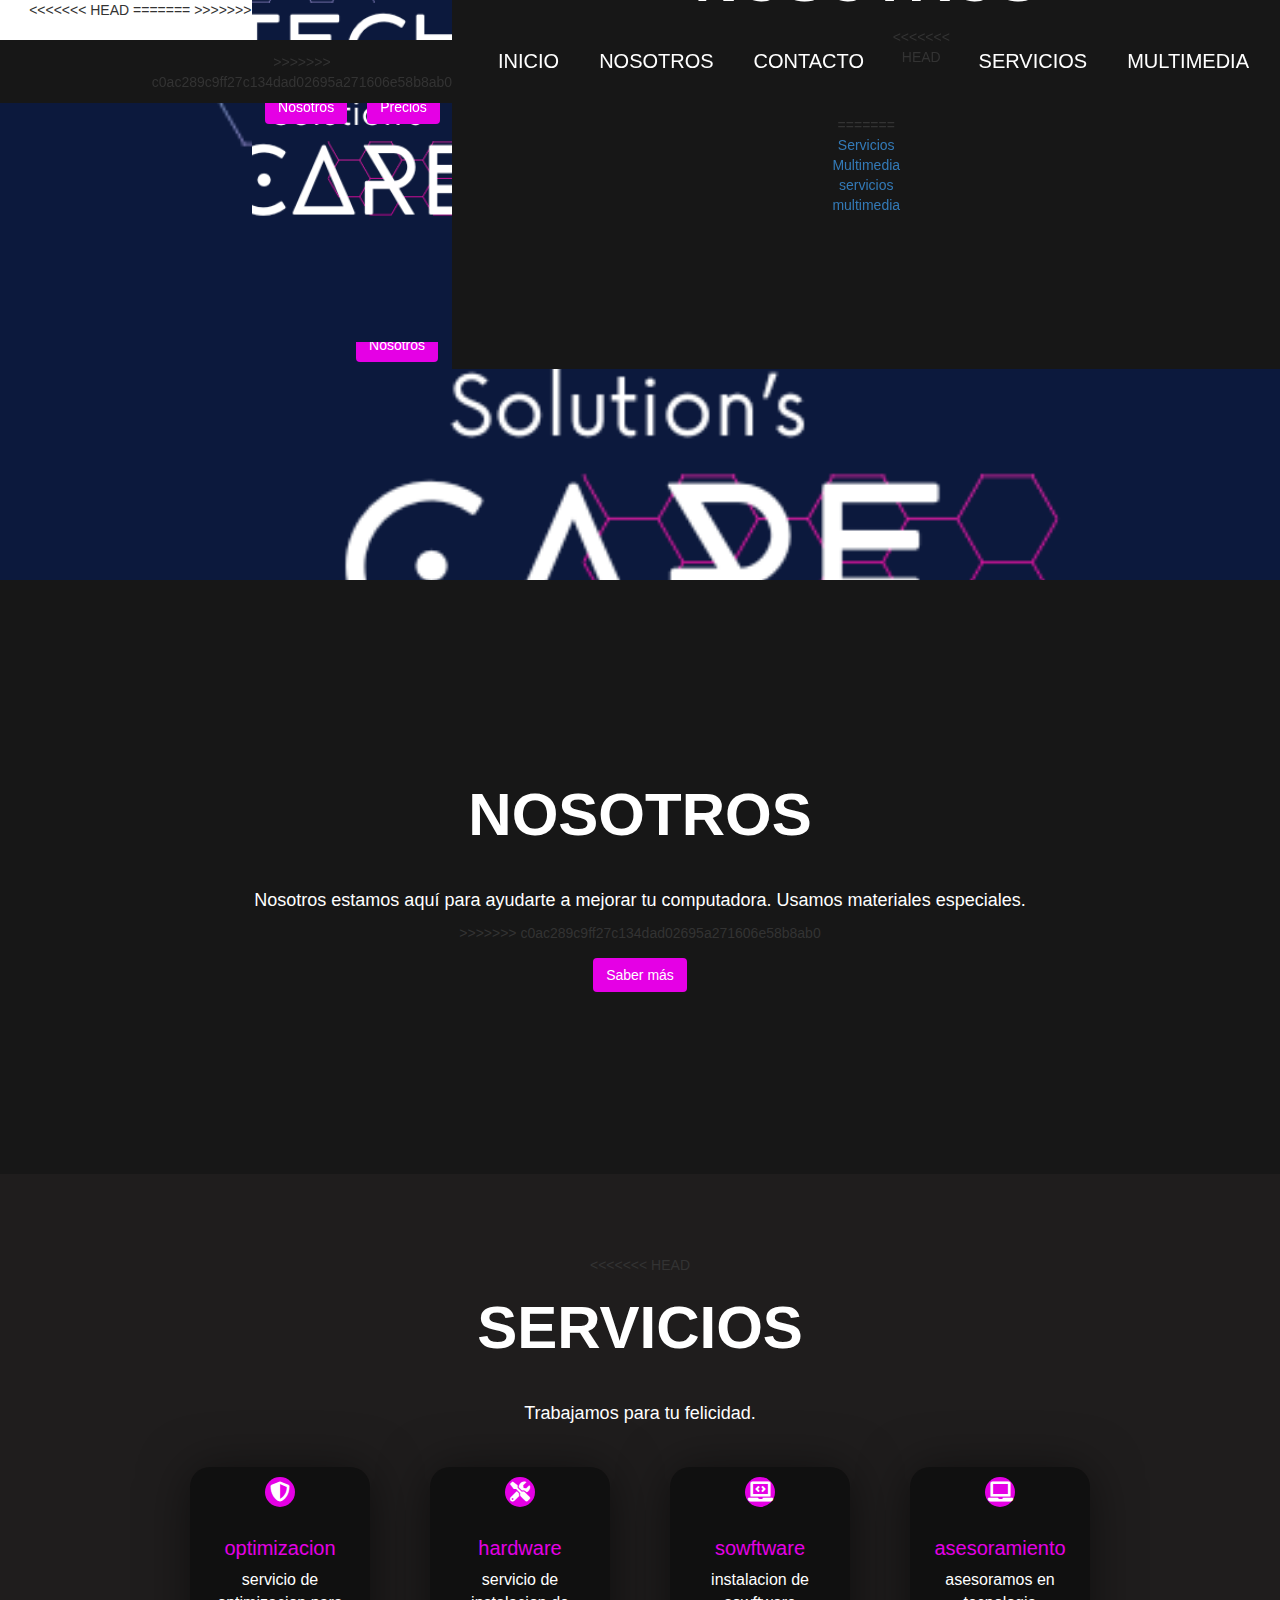
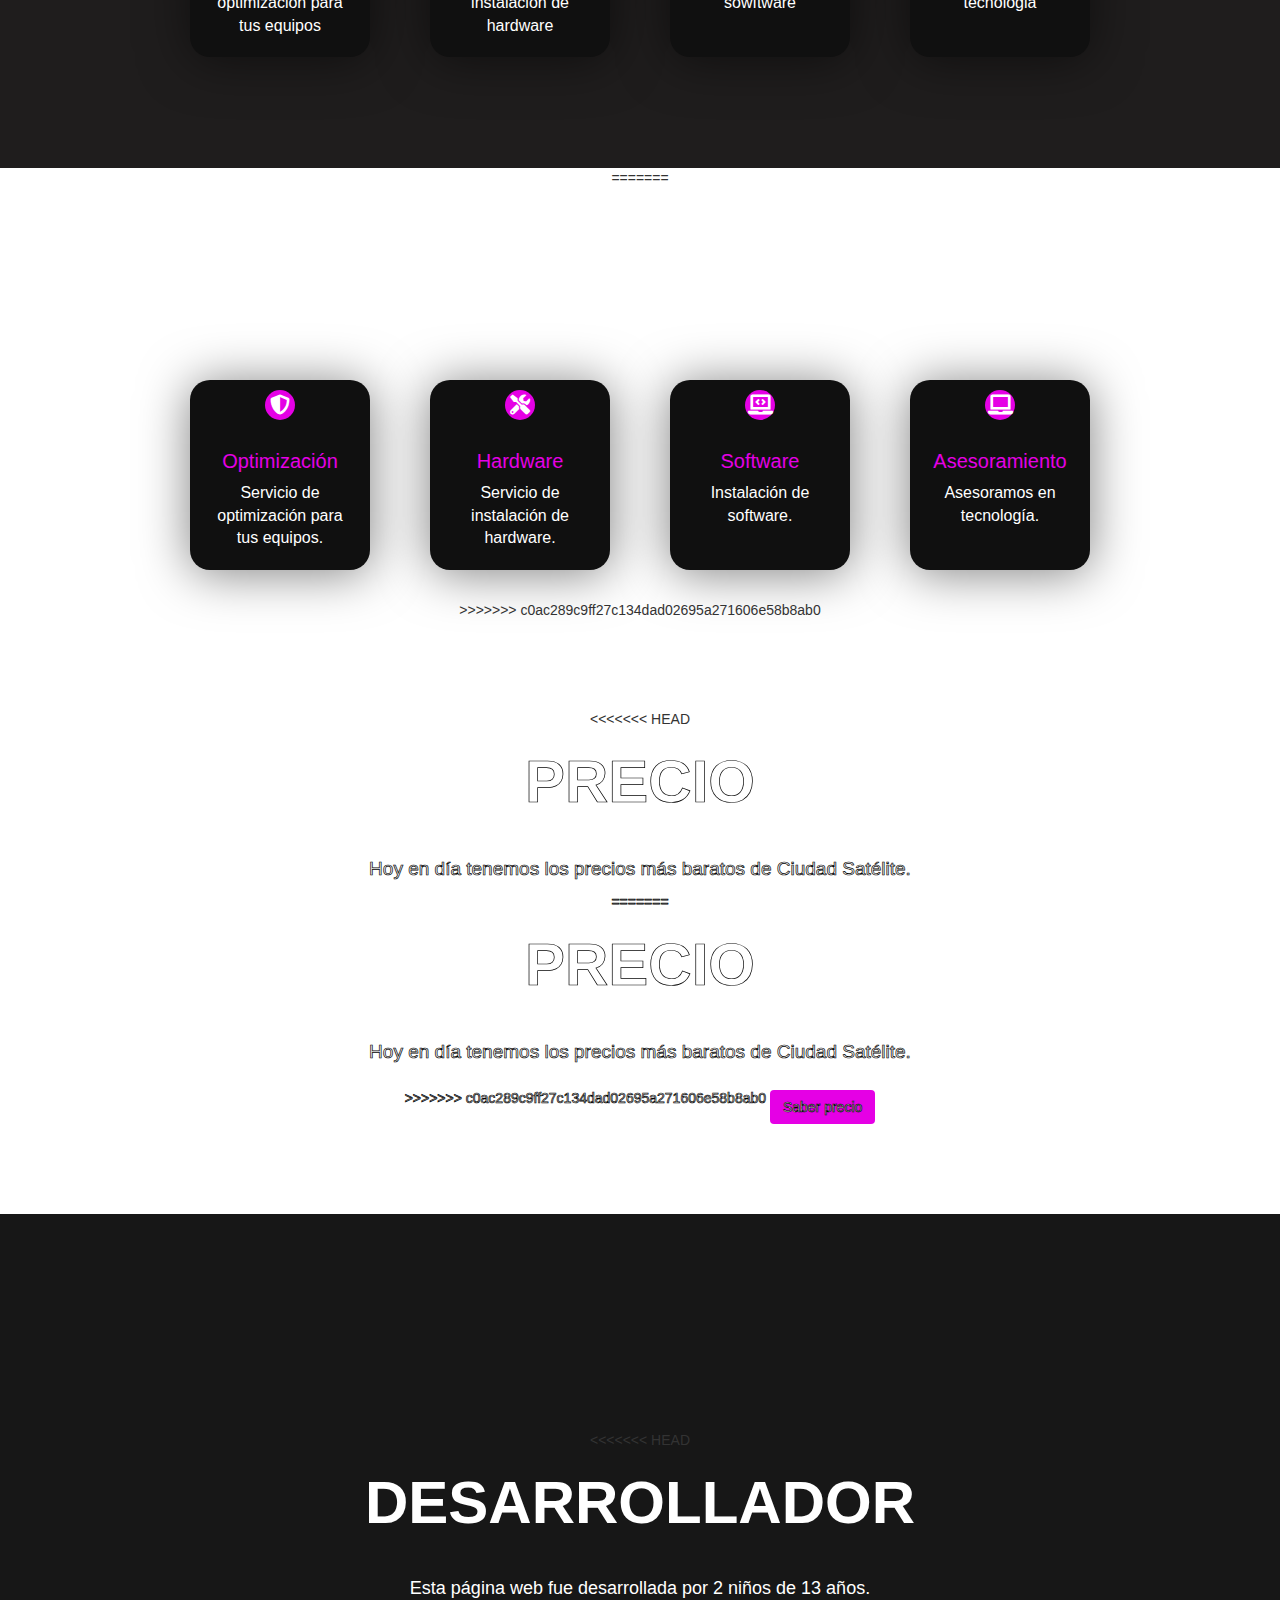
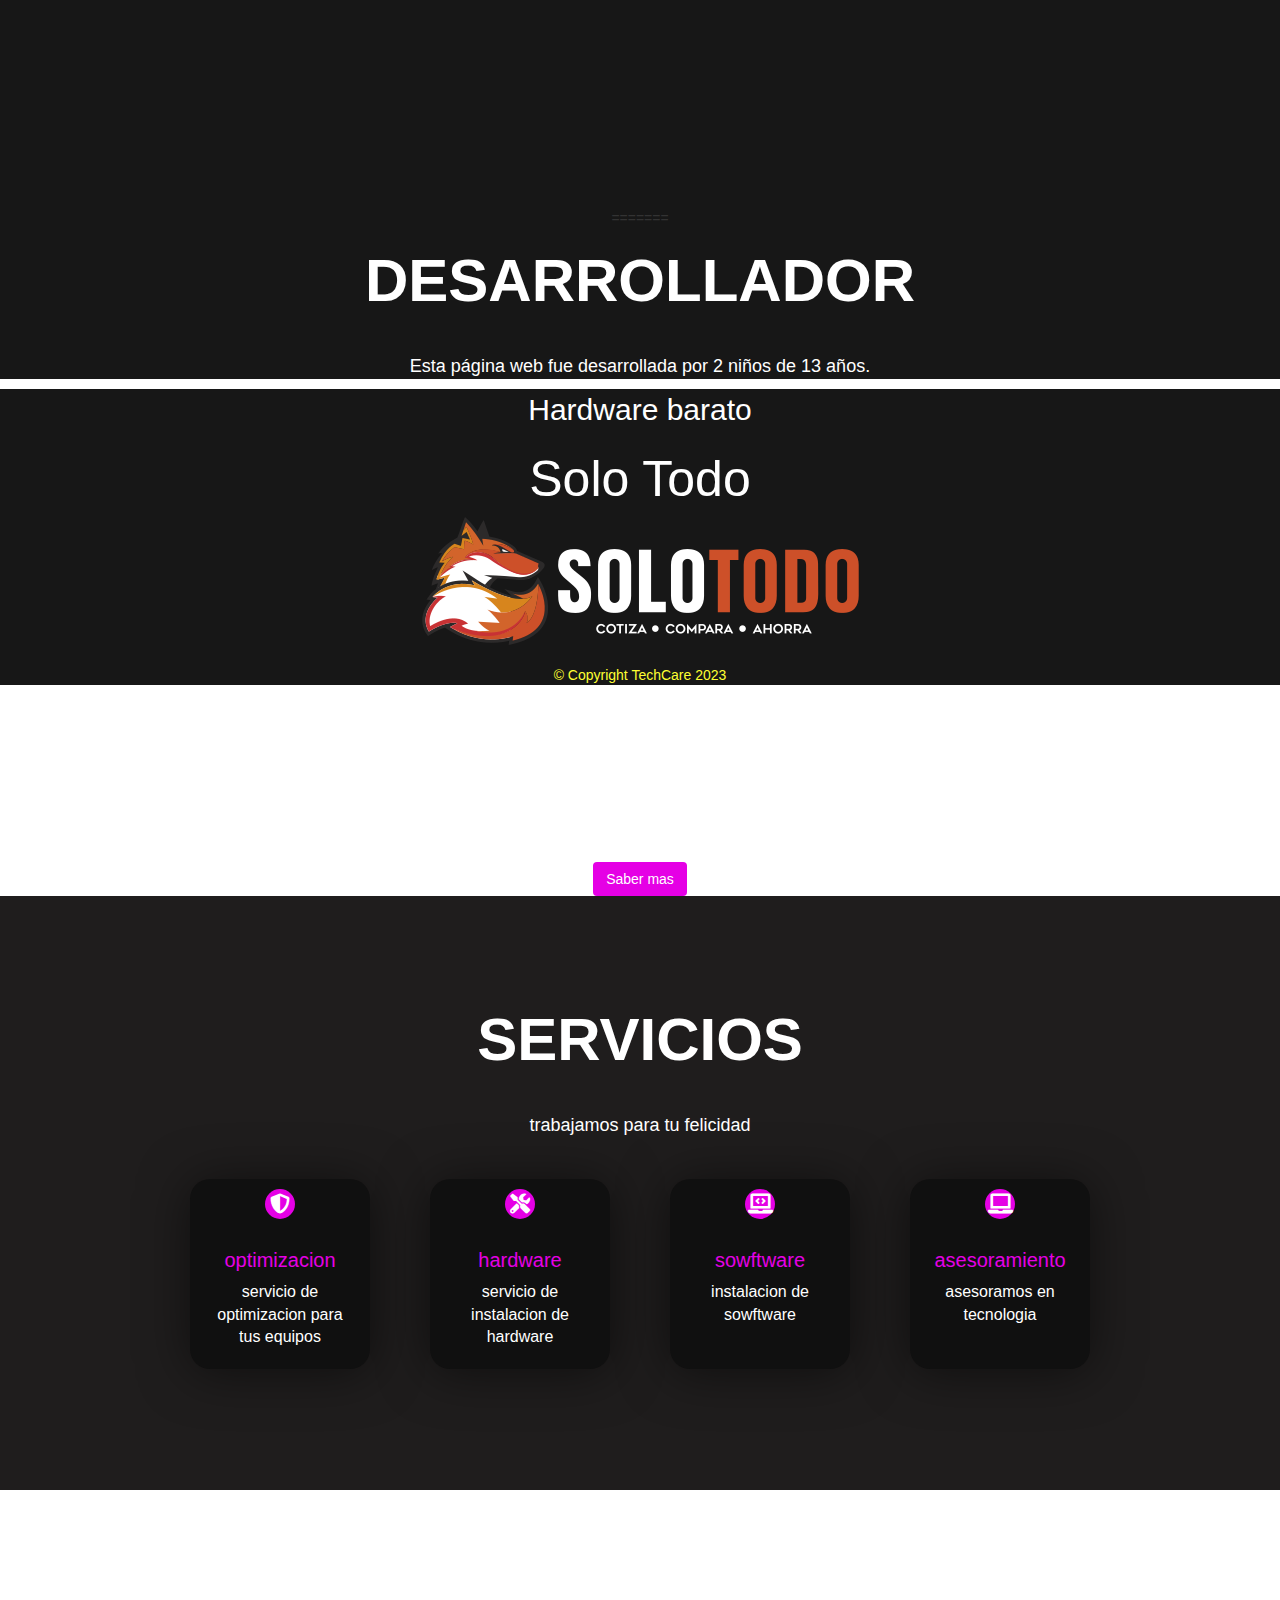
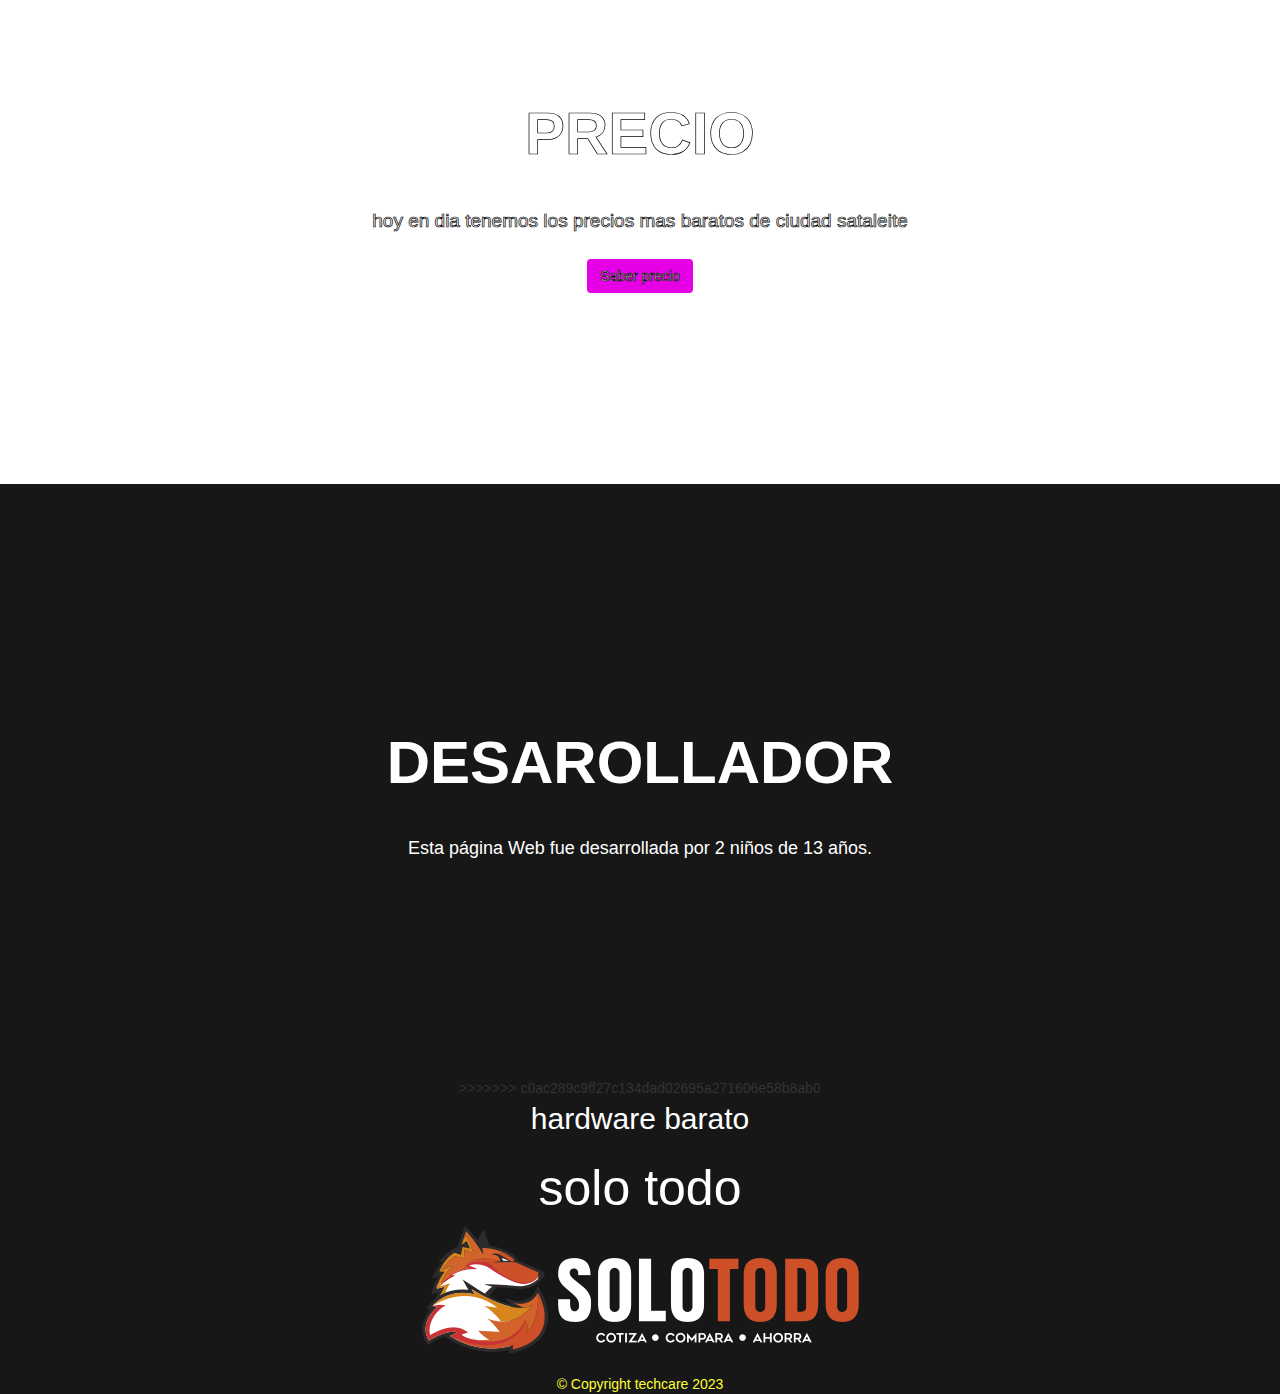
==== index.html @ 2c3dd215 "Merge branch 'main' of https://github.com/makkinah/techcare" ====
<!DOCTYPE html>
<<<<<<< HEAD
<html lang="es-cl">
=======

<html lang="es-cl">

<html lang="en">

>>>>>>> c0ac289c9ff27c134dad02695a271606e58b8ab0
<head>
    <meta charset="UTF-8">
    <meta http-equiv="X-UA-Compatible" content="IE=edge">
    <meta name="viewport" content="width=device-width, initial-scale=1.0">
    <link rel="stylesheet" href="https://cdnjs.cloudflare.com/ajax/libs/font-awesome/5.15.1/css/all.min.css">
    <link rel="stylesheet" href="style.css">
<<<<<<< HEAD
=======

>>>>>>> c0ac289c9ff27c134dad02695a271606e58b8ab0
    <link rel="stylesheet" href="precios.css">
    <link rel="stylesheet" href="index_nosotros.html">
    <link rel="stylesheet" href="contacto.css">
    <link rel="stylesheet" href="https://maxcdn.bootstrapcdn.com/bootstrap/3.3.7/css/bootstrap.min.css">
<<<<<<< HEAD
=======
    
>>>>>>> c0ac289c9ff27c134dad02695a271606e58b8ab0
    <title>Tech Care</title>
</head>
<body>
    <div class="head">
        <div class="logo">
            <img src="img/logo.png" alt="">
        </div>
<<<<<<< HEAD
=======

    <link rel="stylesheet" href="precios.html">
    <link rel="stylesheet" href="index_nosotros.htmls">
    <link rel="stylesheet" href="contacto.html">
    <link rel="stylesheet" href="https://maxcdn.bootstrapcdn.com/bootstrap/3.3.7/css/bootstrap.min.css">
    
    <title>Tech Care</title>
   
    
</head>
<body>


    <div class="head">

        <div class="logo">
            <img src="img/logo.png" alt="">
        </div>


>>>>>>> c0ac289c9ff27c134dad02695a271606e58b8ab0
        <nav class="navbar">
            <a href="index.html">Inicio</a>
            <a href="index_nosotros.html">Nosotros</a>
            <a href="contacto.html">Contacto</a>
<<<<<<< HEAD
            <a href="precios.html">Servicios</a>
            <a href="index_multimedia.html">Multimedia</a>
        </nav>
    </div>
    <div class="content1">
        <header class="content header">
            <!-- Contenido del encabezado -->
            <h2 class="title"></h2>
            <p></p>
            <div class="btn-home">
                <a href="index_nosotros.html" class="btn">Nosotros</a>
                <a href="precios.html" class="btn">Precios</a>
            </div>
        </header>
    
    </div>
   
    <section class="content about">
        <!-- Contenido de la sección Nosotros -->
        <h2 class="title">Nosotros</h2>
        <p>Nosotros estamos aquí para ayudarte a mejorar tu computadora. Usamos materiales especiales.</p>
=======

            <!-- Cambiado a "precios.html" -->
            <a href="precios.html">Servicios</a>
            <!-- Agregado enlace a "index_multimedia.html" -->
            <a href="index_multimedia.html">Multimedia</a>    
        </nav>

            <a href="precios.html">servicios</a>
            <a href="index_multimedia.html">multimedia</a>    
        </nav>
        


    </div>

    <header class="content header">
        <h2 class="title"></h2>
        <p>

        </p>
        <div class="btn-home">
            <a href="index_nosotros.html" class="btn">Nosotros</a>
            <!-- Cambiado "precios.html" -->
            <a href="precios.html" class="btn">Precios</a>

            
        </p>

        <div class="btn-home">
            <a href="index_nosotros.html" class="btn">Nosotros</a>
            <a href="precios.html" class="btn">precios</a>

        </div>
    </header>

    <section class="content about">

        <h2 class="title">Nosotros</h2>
        <p>Nosotros estamos aquí para ayudarte a mejorar tu computadora. Usamos materiales especiales.
        </p>
        <!-- Corregido el enlace, eliminando las comillas dobles innecesarias -->
>>>>>>> c0ac289c9ff27c134dad02695a271606e58b8ab0
        <a href="index_nosotros.html" class="btn">Saber más</a>
    </section>

    <section class="content sau">
<<<<<<< HEAD
        <!-- Contenido de la sección Servicios -->
        <h2 class="title">Servicios</h2>
        <p>Trabajamos para tu felicidad.</p>
        <div class="box-container">
            <div class="box-container">

                <div class="box">
    
                    <i class="fas fa-shield-alt"></i>
                    <h3>optimizacion</h3>
                    <p>servicio de optimizacion
                        para tus equipos 
                    </p>
                </div>
                <div class="box">
                    <i class="fa fa-tools"></i>
                    <h3>hardware</h3>
                    <p>servicio de instalacion de hardware</p>
                </div>
                <div class="box">
                    <i class="fas fa-laptop-code"></i>
                    <h3>sowftware</h3>
                    <p>instalacion de sowftware</p>
                </div>
                <div class="box">
                    <i class="fas fa-laptop"></i>
                    <h3>asesoramiento</h3>
                    <p>asesoramos en tecnologia </p>
                </div>
    
            </div>
    
    
        </section>
    

    
=======
        <h2 class="title">Servicios</h2>
        <p>Trabajamos para tu felicidad.</p>
        <div class="box-container">
            <div class="box">
                <i class="fas fa-shield-alt"></i>
                <h3>Optimización</h3>
                <p>Servicio de optimización para tus equipos.</p>
            </div>
            <div class="box">
                <i class="fa fa-tools"></i>
                <h3>Hardware</h3>
                <p>Servicio de instalación de hardware.</p>
            </div>
            <div class="box">
                <i class="fas fa-laptop-code"></i>
                <h3>Software</h3>
                <p>Instalación de software.</p>
            </div>
            <div class="box">
                <i class="fas fa-laptop"></i>
                <h3>Asesoramiento</h3>
                <p>Asesoramos en tecnología.</p>
            </div>
>>>>>>> c0ac289c9ff27c134dad02695a271606e58b8ab0
        </div>
    </section>

    <section class="content price">
<<<<<<< HEAD
        <!-- Contenido de la sección Precio -->
        <article class="contain_price">
            <h2 class="title">Precio</h2>
            <p style="font-size: 1.9rem;">Hoy en día tenemos los precios más baratos de Ciudad Satélite.</p>
=======
        <article class="contain_price">
            <h2 class="title">Precio</h2>
            <p style="font-size: 1.9rem;">Hoy en día tenemos los precios más baratos de Ciudad Satélite.
            </p>
            <!-- Cambiado "precios.html" -->
>>>>>>> c0ac289c9ff27c134dad02695a271606e58b8ab0
            <a href="precios.html" class="btn">Saber precio</a>
        </article>
    </section>

    <section class="content contact">
<<<<<<< HEAD
        <!-- Contenido de la sección Contacto -->
        <h2 class="title">Desarrollador</h2>
        <p>Esta página web fue desarrollada por 2 niños de 13 años.</p>
        <figure class="map"></figure>
    </section>

    <section class="partners">
=======
        <h2 class="title">Desarrollador</h2>
        <p>Esta página web fue desarrollada por 2 niños de 13 años.</p>
        <figure class="map">
        </figure>
    </section>

    <section class="partners">
        <article class="solo_todo">
        </article>
    </section>
    <div class="footer-container">
        <article class="solo_todo">
            <div class="background_st">
                <!-- Corregidas las etiquetas p y h1 -->
                <p class="solo_todo_text_1">Hardware barato</p>
                <h1 class="solo_todo_text_title">Solo Todo</h1>
                <a href="https://www.solotodo.cl">
                    <img class="solotodo_icon" src="img/solotodo_fondo_oscuro.png" alt="solotodo">    
                </a>
            </div>  
        </article>
        <footer class="footer hidden-print" data-preview-item="footer" data-section-uid="footer">
            <div class="left-content">
                © Copyright TechCare 2023
            </div>
        </footer>
    </div>
</body>
</html>


        <h2 class="title">Nosotros</h2>
        <p>nosotros estamos aqui para ayudarte a a mejorar tu computador ocupamos materiales especiales 
        </p>

        <a href="index_nosotros.html"" class="btn">Saber mas</a>

    </section>

    <section class="content sau">

        <h2 class="title">servicios</h2>
        <p> trabajamos para tu felicidad </p>
        
        <div class="box-container">

            <div class="box">

                <i class="fas fa-shield-alt"></i>
                <h3>optimizacion</h3>
                <p>servicio de optimizacion
                    para tus equipos 
                </p>
            </div>
            <div class="box">
                <i class="fa fa-tools"></i>
                <h3>hardware</h3>
                <p>servicio de instalacion de hardware</p>
            </div>
            <div class="box">
                <i class="fas fa-laptop-code"></i>
                <h3>sowftware</h3>
                <p>instalacion de sowftware</p>
            </div>
            <div class="box">
                <i class="fas fa-laptop"></i>
                <h3>asesoramiento</h3>
                <p>asesoramos en tecnologia </p>
            </div>

        </div>


    </section>

    <section class="content price">

        <article class="contain_price">
            <h2 class="title">Precio</h2>
            <p style="font-size: 1.9rem;" >hoy en dia tenemos los precios mas baratos de ciudad sataleite 
            </p>

            <a href="precios.html" class="btn">Saber precio</a>

        </article>

    </section>

    <section class="content contact">
        <h2 class="title">Desarollador</h2>
        <p>Esta página Web fue desarrollada por 2 niños de 13 años.</p>
        <figure class="map">
        </figure>
    </section>
    <section class="partners">
>>>>>>> c0ac289c9ff27c134dad02695a271606e58b8ab0

        <article class="solo_todo ">
            <div class="background_st">
                <p class="solo_todo_text_1"> hardware barato <p>
                   <h1 class="solo_todo_text_title"> solo todo </h1>
                </p></p>
                
            <a href="https://www.solotodo.cl">
            <img class="solotodo_icon" src="img/solotodo_fondo_oscuro.png" alt="solotodo">    
            </a>
            </div>
        </article>

    </section>

    <footer class="footer hidden-print" data-previw-item="footer" data-section-uid="footer">
        <div class="left-content">
          © Copyright techcare 2023
        </div>
        </footer>
</body>
</html>
---- style.css ----
*{
    margin: 0;
    padding: 0;
    border: 0;
    font-size: 100%;
    vertical-align: baseline;
}

body {
    text-align: center;
    font-family: sans-serif;
}

.head {
    display: flex;
    align-items: center;
    justify-content: space-between;
    height: 63px;
    background: #171717;
    position: fixed;
    width: 100%;
    z-index: 100;
}

.navbar {
    display: flex;
    margin-right: 10px;
}

.logo {
    margin-left: 30px;
}


.logo {
    width: 100px;
    height: 100px;
  }

.navbar a {
    display: block;
    padding: 20px 20px;
    color: #fff;
    text-decoration: none;
    text-transform: uppercase;
    font-size: 20px;
}

.navbar a:hover {
    background: #3f3f3f;
}

.header {
    display: flex;
    justify-content: center;
    align-items: center;

}

.header {
    height: 60vh !important;
    background: url(img/header.jpg) no-repeat center;
    background-size: cover;
}

.title {
    margin-bottom: 40px;
    font-size: 60px;
    font-weight: 600;
    text-transform: uppercase;
    color: #fff;
}

p {
    margin-bottom: 40px;
    font-size: 18px;
    color: #fff;
    padding: 0 100px;
}

.btn {
    display: inline-block;
    margin-top: 15px;
    padding: 10px 40px;
    border: 2px solid #E500E5;
    color: #fff;
    text-decoration: none;
    background: #E500E5;
}

.btn:hover {
    background: none;
    
}

.btn-home {
    display: flex;
}

.btn-home a {
    margin: 0 10px;
}


.content {
    height: 66vh;
    display: flex;
    flex-direction: column;
    justify-content: center;
    align-items: center;
    text-shadow: #1f1d1d;
}

.sau {
    padding: 30px;
    background: #1f1d1d
}

.box-container {
    display: flex;
    justify-content: center;
    flex-wrap: wrap;
    text-align: center;

}

.box-container .box {
    height: 19rem;
    width: 18rem;
    background: #101010;
    text-align: center;
    border-radius: 2rem;
    box-shadow: 0 .3rem 5rem rgba(0, 0 , 0, .5);
    margin: 3rem;   
}

.box-container .box i {
    height: 3rem;
    width: 3rem;
    line-height: 3rem;
    text-align: center;
    border-radius: 50%;
    color: #fff;
    background: #E500E5;
    font-size: 2rem;
    margin: 1rem 0;

}

.box-container .box h3 {
    font-size: 20px;
    color: #E500E5;

}

.box-container .box p {
    padding: 0 20px;
    font-size: 16px;
}

.about {
    background: #171717;
}

.price {
    background: url(img/costos.jpg) no-repeat center;
    background-attachment: fixed;
    background-size: cover;
    text-align: center;
}

.contain_price{
    -webkit-text-stroke: 0.07rem black;
    color: #ffffff; 
}

.contact {
    padding-top: 20px;
    background: #171717;
    padding-bottom: 0;
}

.footer{
    color:#FEFF32;
    padding-top: 20px;
    background: #171717;
    padding-bottom: 0;
}
.footer_copyright {
    color: #3527f7;
    font-size: 1.9rem; /* o cualquier otro tamaño deseado */
    text-align: center;
    opacity: .9;

}
.partners{
    background-color: #171717;
}
.solo_todo {
    background: #171717;
}
.st_text {
    background: #171717;
}
.solo_todo_text_title {
    color: #ffffff;
    font-size: 5rem;
    
}
.solo_todo_text_1 {
    font-size: 3rem;
    
}
@keyframes textColorChange {
    0% { color: #fff; }
    100% { color: #E500E5; }
  }
  
  .btn:hover {
   animation: backgroundColorChange 1s ease-in-out, textColorChange 1s ease-in-out;
  }


@media (max-width: 800px) {

    .title {
        margin-bottom: 0;
        font-size: 40px;
    }

    .sau {
        height: 100vh;
    }

    .navbar {
        display: none;
    }
   
    
}
@media (max-width: 575px) {
    #central {
        flex-direction: column;
    }
    .title {
        margin-bottom: 0;
        font-size: 40px;
    }

    .sau {
        height: 100vh;
    }

    .navbar {
        display: none;
    }
   
    
}
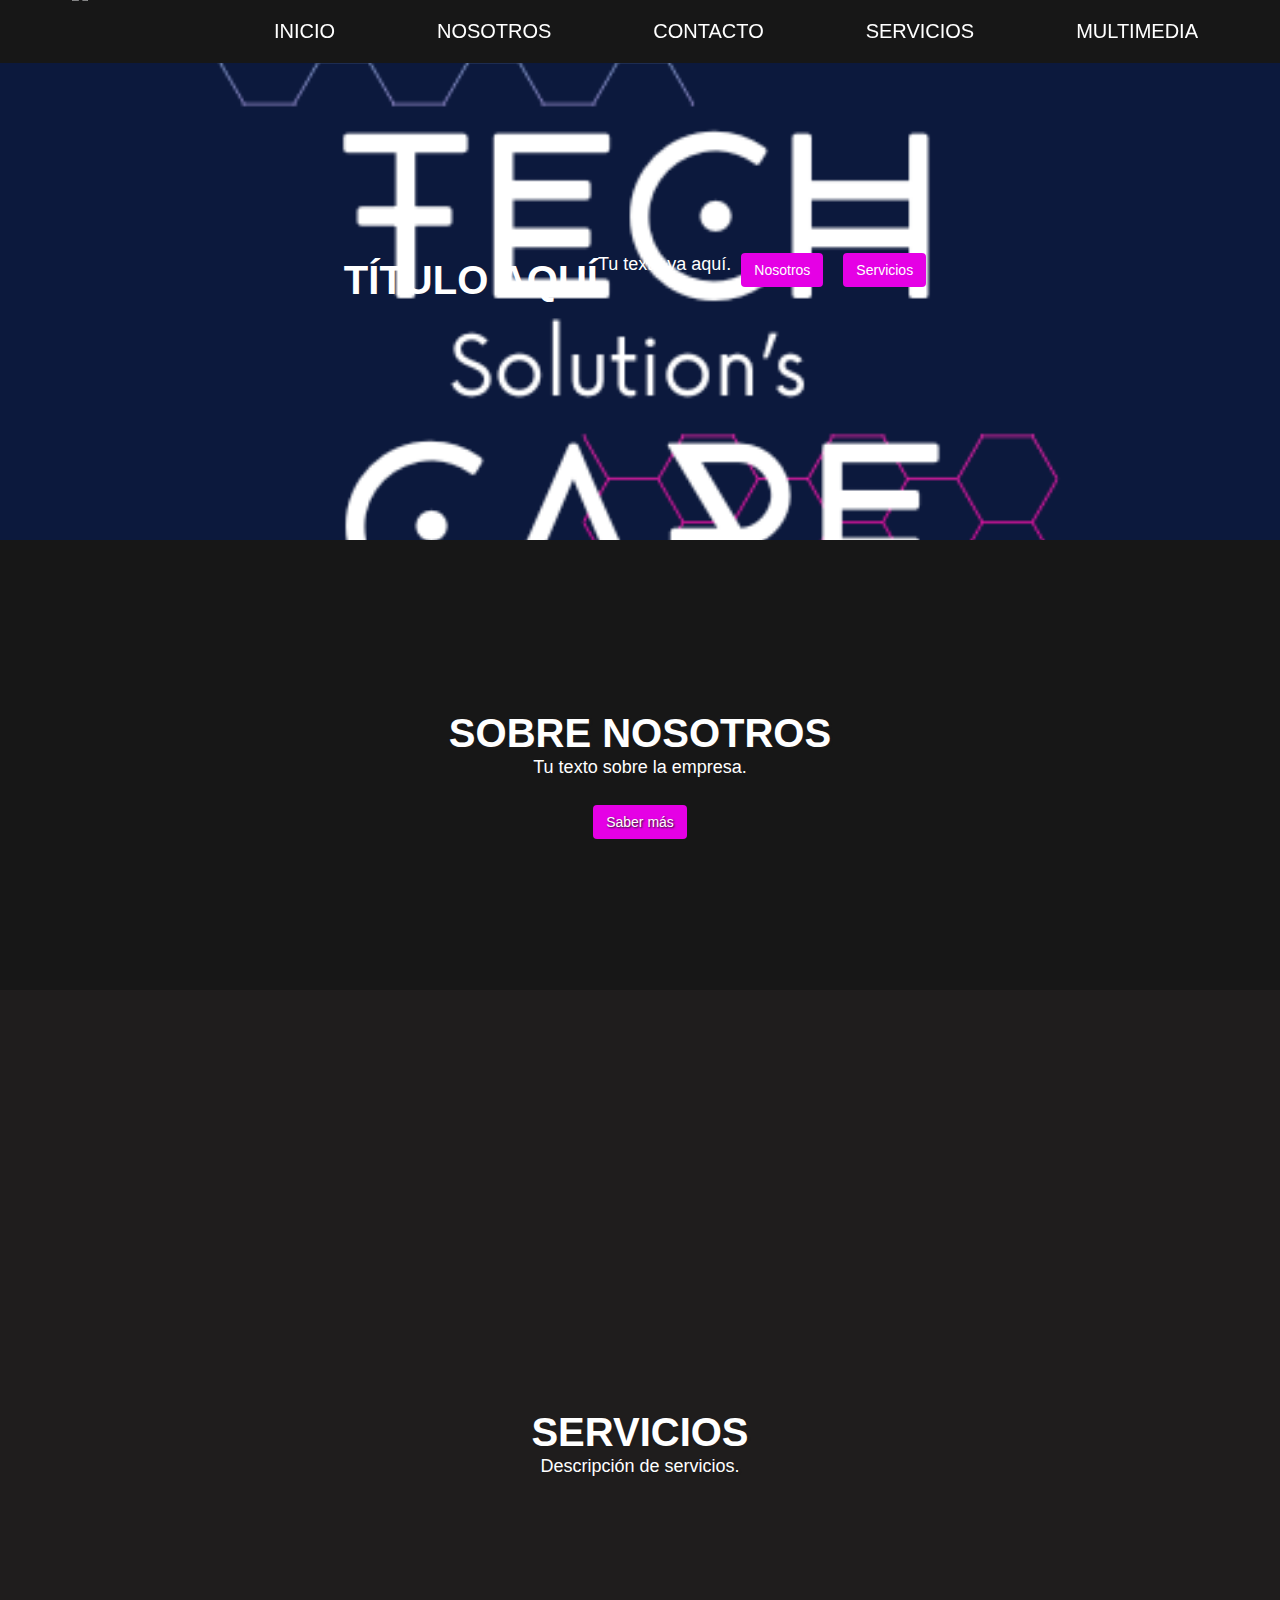
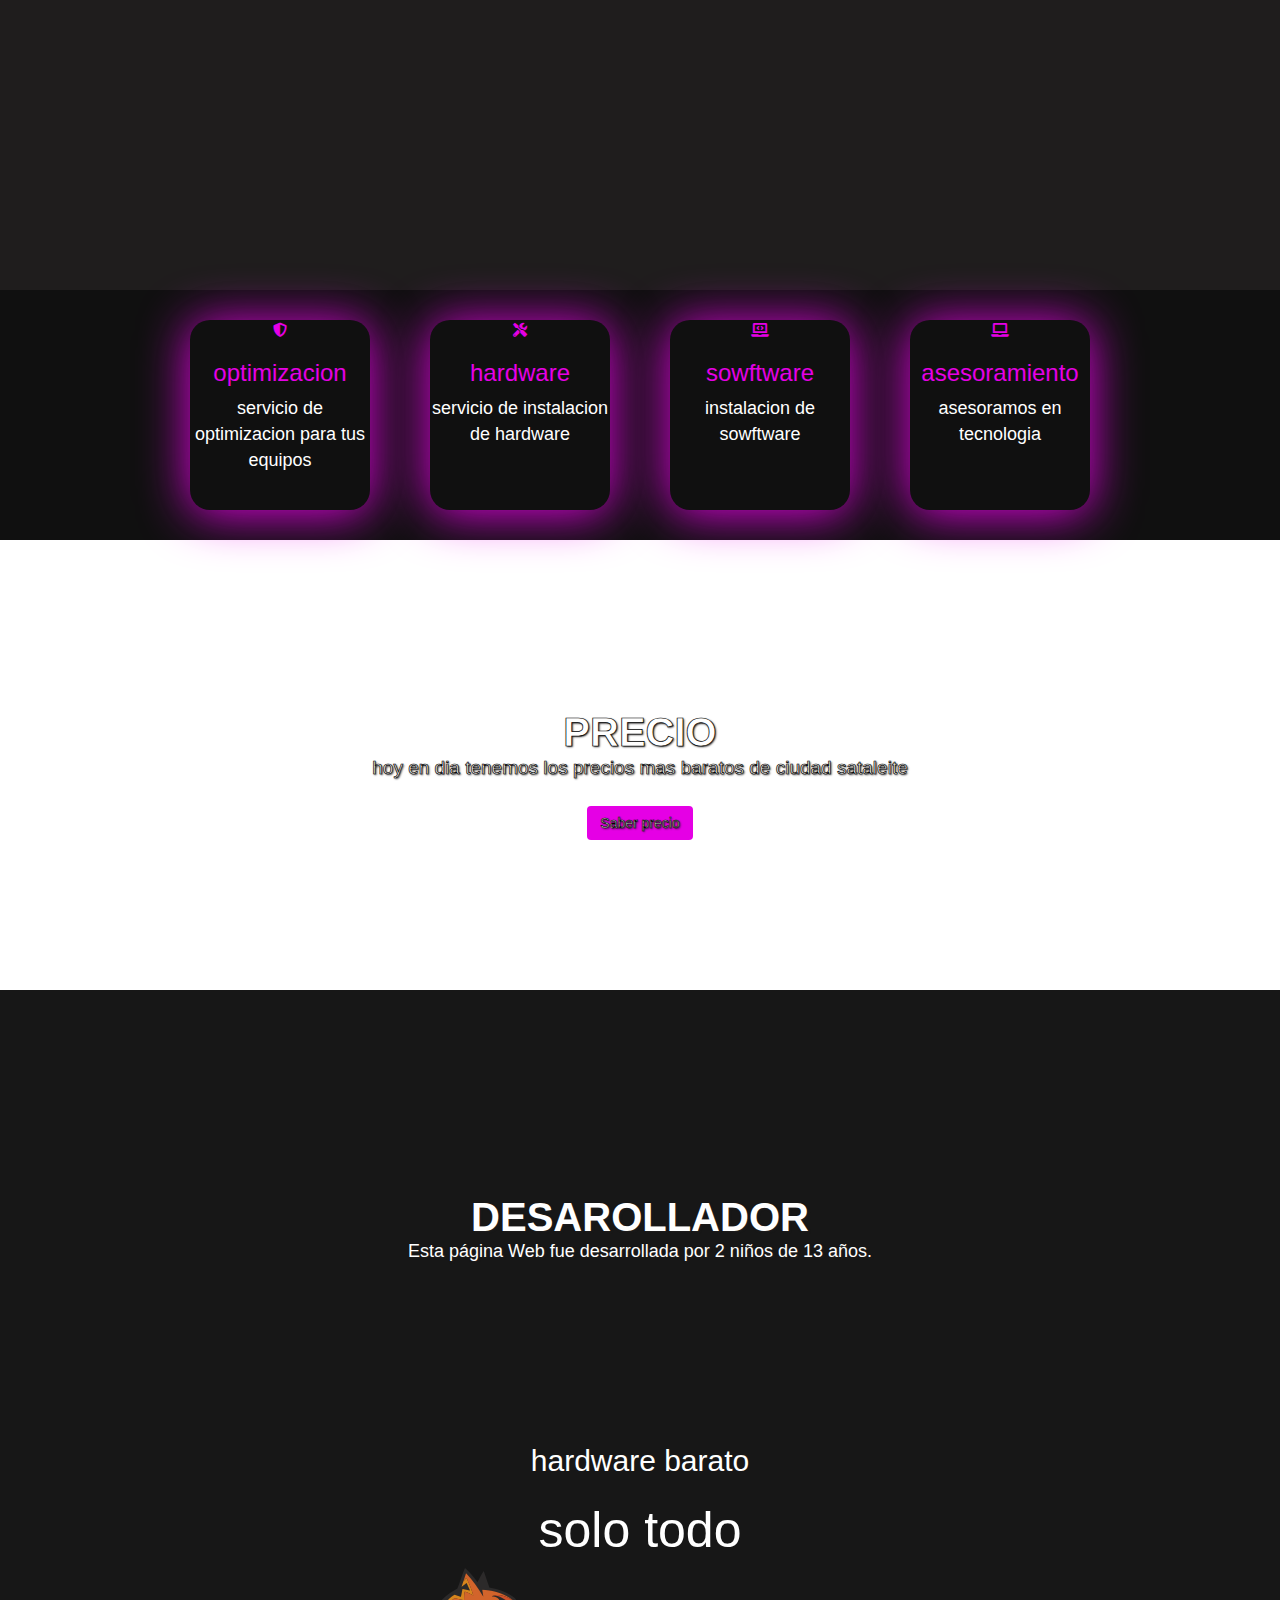
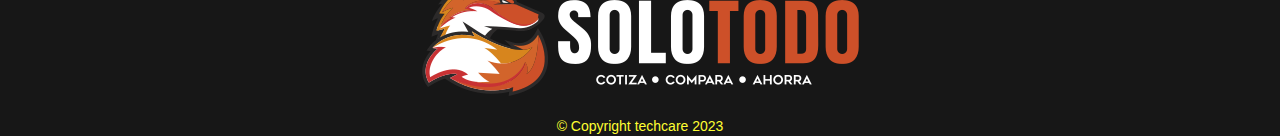
==== commit 43a77aec: "prestandalone" ====
--- a/index.html
+++ b/index.html
@@ -1,294 +1,94 @@
 <!DOCTYPE html>
-<<<<<<< HEAD
-<html lang="es-cl">
-=======
-
 <html lang="es-cl">
 
-<html lang="en">
-
->>>>>>> c0ac289c9ff27c134dad02695a271606e58b8ab0
 <head>
     <meta charset="UTF-8">
     <meta http-equiv="X-UA-Compatible" content="IE=edge">
     <meta name="viewport" content="width=device-width, initial-scale=1.0">
     <link rel="stylesheet" href="https://cdnjs.cloudflare.com/ajax/libs/font-awesome/5.15.1/css/all.min.css">
     <link rel="stylesheet" href="style.css">
-<<<<<<< HEAD
-=======
-
->>>>>>> c0ac289c9ff27c134dad02695a271606e58b8ab0
+    
     <link rel="stylesheet" href="precios.css">
     <link rel="stylesheet" href="index_nosotros.html">
     <link rel="stylesheet" href="contacto.css">
     <link rel="stylesheet" href="https://maxcdn.bootstrapcdn.com/bootstrap/3.3.7/css/bootstrap.min.css">
-<<<<<<< HEAD
-=======
-    
->>>>>>> c0ac289c9ff27c134dad02695a271606e58b8ab0
+    <script src="js/scripts.js"></script>
     <title>Tech Care</title>
 </head>
+
 <body>
     <div class="head">
         <div class="logo">
-            <img src="img/logo.png" alt="">
+            <img src="img/favicon.ico" alt=" ">
         </div>
-<<<<<<< HEAD
-=======
-
-    <link rel="stylesheet" href="precios.html">
-    <link rel="stylesheet" href="index_nosotros.htmls">
-    <link rel="stylesheet" href="contacto.html">
-    <link rel="stylesheet" href="https://maxcdn.bootstrapcdn.com/bootstrap/3.3.7/css/bootstrap.min.css">
-    
-    <title>Tech Care</title>
-   
-    
-</head>
-<body>
-
-
-    <div class="head">
-
-        <div class="logo">
-            <img src="img/logo.png" alt="">
-        </div>
-
-
->>>>>>> c0ac289c9ff27c134dad02695a271606e58b8ab0
         <nav class="navbar">
             <a href="index.html">Inicio</a>
             <a href="index_nosotros.html">Nosotros</a>
             <a href="contacto.html">Contacto</a>
-<<<<<<< HEAD
             <a href="precios.html">Servicios</a>
             <a href="index_multimedia.html">Multimedia</a>
         </nav>
-    </div>
-    <div class="content1">
-        <header class="content header">
-            <!-- Contenido del encabezado -->
-            <h2 class="title"></h2>
-            <p></p>
-            <div class="btn-home">
-                <a href="index_nosotros.html" class="btn">Nosotros</a>
-                <a href="precios.html" class="btn">Precios</a>
-            </div>
-        </header>
-    
-    </div>
+        <div class="menu-toggle">
+            <i class="fas fa-bars"></i> <!-- Icono de hamburguesa -->
+        </div>
+        </div>
    
-    <section class="content about">
-        <!-- Contenido de la sección Nosotros -->
-        <h2 class="title">Nosotros</h2>
-        <p>Nosotros estamos aquí para ayudarte a mejorar tu computadora. Usamos materiales especiales.</p>
-=======
 
-            <!-- Cambiado a "precios.html" -->
-            <a href="precios.html">Servicios</a>
-            <!-- Agregado enlace a "index_multimedia.html" -->
-            <a href="index_multimedia.html">Multimedia</a>    
-        </nav>
-
-            <a href="precios.html">servicios</a>
-            <a href="index_multimedia.html">multimedia</a>    
-        </nav>
-        
-
-
-    </div>
-
-    <header class="content header">
-        <h2 class="title"></h2>
-        <p>
-
-        </p>
+    <header class="header">
+        <h3 class="title">Título aquí</h3>
+        <p class="text">Tu texto va aquí.</p>
         <div class="btn-home">
-            <a href="index_nosotros.html" class="btn">Nosotros</a>
-            <!-- Cambiado "precios.html" -->
-            <a href="precios.html" class="btn">Precios</a>
-
             
-        </p>
-
-        <div class="btn-home">
-            <a href="index_nosotros.html" class="btn">Nosotros</a>
-            <a href="precios.html" class="btn">precios</a>
-
+            <a href="nosotros.html" class="btn">Nosotros</a>
+            <a href="servicios.html" class="btn">Servicios</a>
         </div>
     </header>
 
     <section class="content about">
-
-        <h2 class="title">Nosotros</h2>
-        <p>Nosotros estamos aquí para ayudarte a mejorar tu computadora. Usamos materiales especiales.
-        </p>
-        <!-- Corregido el enlace, eliminando las comillas dobles innecesarias -->
->>>>>>> c0ac289c9ff27c134dad02695a271606e58b8ab0
-        <a href="index_nosotros.html" class="btn">Saber más</a>
+        <h2 class="title">Sobre nosotros</h2>
+        <p>Tu texto sobre la empresa.</p>
+        <a href="nosotros.html" class="btn">Saber más</a>
     </section>
 
     <section class="content sau">
-<<<<<<< HEAD
-        <!-- Contenido de la sección Servicios -->
         <h2 class="title">Servicios</h2>
-        <p>Trabajamos para tu felicidad.</p>
+        <p>Descripción de servicios.</p>
         <div class="box-container">
-            <div class="box-container">
-
-                <div class="box">
-    
-                    <i class="fas fa-shield-alt"></i>
-                    <h3>optimizacion</h3>
-                    <p>servicio de optimizacion
-                        para tus equipos 
-                    </p>
-                </div>
-                <div class="box">
-                    <i class="fa fa-tools"></i>
-                    <h3>hardware</h3>
-                    <p>servicio de instalacion de hardware</p>
-                </div>
-                <div class="box">
-                    <i class="fas fa-laptop-code"></i>
-                    <h3>sowftware</h3>
-                    <p>instalacion de sowftware</p>
-                </div>
-                <div class="box">
-                    <i class="fas fa-laptop"></i>
-                    <h3>asesoramiento</h3>
-                    <p>asesoramos en tecnologia </p>
-                </div>
-    
-            </div>
-    
-    
-        </section>
-    
-
-    
-=======
-        <h2 class="title">Servicios</h2>
-        <p>Trabajamos para tu felicidad.</p>
-        <div class="box-container">
-            <div class="box">
-                <i class="fas fa-shield-alt"></i>
-                <h3>Optimización</h3>
-                <p>Servicio de optimización para tus equipos.</p>
-            </div>
-            <div class="box">
-                <i class="fa fa-tools"></i>
-                <h3>Hardware</h3>
-                <p>Servicio de instalación de hardware.</p>
-            </div>
-            <div class="box">
-                <i class="fas fa-laptop-code"></i>
-                <h3>Software</h3>
-                <p>Instalación de software.</p>
-            </div>
-            <div class="box">
-                <i class="fas fa-laptop"></i>
-                <h3>Asesoramiento</h3>
-                <p>Asesoramos en tecnología.</p>
-            </div>
->>>>>>> c0ac289c9ff27c134dad02695a271606e58b8ab0
+            <!-- Box items -->
         </div>
     </section>
 
-    <section class="content price">
-<<<<<<< HEAD
-        <!-- Contenido de la sección Precio -->
-        <article class="contain_price">
-            <h2 class="title">Precio</h2>
-            <p style="font-size: 1.9rem;">Hoy en día tenemos los precios más baratos de Ciudad Satélite.</p>
-=======
-        <article class="contain_price">
-            <h2 class="title">Precio</h2>
-            <p style="font-size: 1.9rem;">Hoy en día tenemos los precios más baratos de Ciudad Satélite.
-            </p>
-            <!-- Cambiado "precios.html" -->
->>>>>>> c0ac289c9ff27c134dad02695a271606e58b8ab0
-            <a href="precios.html" class="btn">Saber precio</a>
-        </article>
-    </section>
-
-    <section class="content contact">
-<<<<<<< HEAD
-        <!-- Contenido de la sección Contacto -->
-        <h2 class="title">Desarrollador</h2>
-        <p>Esta página web fue desarrollada por 2 niños de 13 años.</p>
-        <figure class="map"></figure>
-    </section>
-
-    <section class="partners">
-=======
-        <h2 class="title">Desarrollador</h2>
-        <p>Esta página web fue desarrollada por 2 niños de 13 años.</p>
-        <figure class="map">
-        </figure>
-    </section>
-
-    <section class="partners">
-        <article class="solo_todo">
-        </article>
-    </section>
-    <div class="footer-container">
-        <article class="solo_todo">
-            <div class="background_st">
-                <!-- Corregidas las etiquetas p y h1 -->
-                <p class="solo_todo_text_1">Hardware barato</p>
-                <h1 class="solo_todo_text_title">Solo Todo</h1>
-                <a href="https://www.solotodo.cl">
-                    <img class="solotodo_icon" src="img/solotodo_fondo_oscuro.png" alt="solotodo">    
-                </a>
-            </div>  
-        </article>
-        <footer class="footer hidden-print" data-preview-item="footer" data-section-uid="footer">
-            <div class="left-content">
-                © Copyright TechCare 2023
-            </div>
-        </footer>
-    </div>
-</body>
-</html>
-
-
-        <h2 class="title">Nosotros</h2>
-        <p>nosotros estamos aqui para ayudarte a a mejorar tu computador ocupamos materiales especiales 
-        </p>
-
-        <a href="index_nosotros.html"" class="btn">Saber mas</a>
-
-    </section>
-
-    <section class="content sau">
-
-        <h2 class="title">servicios</h2>
-        <p> trabajamos para tu felicidad </p>
-        
         <div class="box-container">
 
             <div class="box">
 
-                <i class="fas fa-shield-alt"></i>
+                <div class="title-box">
+                    <i class="fas fa-shield-alt"></i>
                 <h3>optimizacion</h3>
+                </div>
                 <p>servicio de optimizacion
                     para tus equipos 
                 </p>
             </div>
             <div class="box">
-                <i class="fa fa-tools"></i>
+                <div class="title-box">
+                    <i class="fa fa-tools"></i>
                 <h3>hardware</h3>
+                </div>
                 <p>servicio de instalacion de hardware</p>
             </div>
             <div class="box">
-                <i class="fas fa-laptop-code"></i>
-                <h3>sowftware</h3>
+                <div class="title-box">
+                    <i class="fas fa-laptop-code"></i>
+                    <h3>sowftware</h3>
+                </div>  
                 <p>instalacion de sowftware</p>
             </div>
             <div class="box">
-                <i class="fas fa-laptop"></i>
+                <div class="title-box">
+                    <i class="fas fa-laptop"></i>
                 <h3>asesoramiento</h3>
+                </div>
                 <p>asesoramos en tecnologia </p>
             </div>
 
@@ -317,7 +117,6 @@
         </figure>
     </section>
     <section class="partners">
->>>>>>> c0ac289c9ff27c134dad02695a271606e58b8ab0
 
         <article class="solo_todo ">
             <div class="background_st">
@@ -339,5 +138,4 @@
         </div>
         </footer>
 </body>
-</html>
-
+</html>--- a/style.css
+++ b/style.css
@@ -1,5 +1,4 @@
-
-*{
+* {
     margin: 0;
     padding: 0;
     border: 0;
@@ -23,24 +22,20 @@
     z-index: 100;
 }
 
-.navbar {
-    display: flex;
-    margin-right: 10px;
-}
-
 .logo {
     margin-left: 30px;
-}
-
-
-.logo {
     width: 100px;
     height: 100px;
-  }
+}
+
+.navbar {
+    display: flex;
+    margin-right: 10px;
+}
 
 .navbar a {
     display: block;
-    padding: 20px 20px;
+    padding: 20px;
     color: #fff;
     text-decoration: none;
     text-transform: uppercase;
@@ -55,13 +50,12 @@
     display: flex;
     justify-content: center;
     align-items: center;
-
-}
-
-.header {
     height: 60vh !important;
     background: url(img/header.jpg) no-repeat center;
     background-size: cover;
+}
+.text {
+    justify-content:baseline;
 }
 
 .title {
@@ -76,7 +70,8 @@
     margin-bottom: 40px;
     font-size: 18px;
     color: #fff;
-    padding: 0 100px;
+    padding: 1 100px;
+    
 }
 
 .btn {
@@ -91,38 +86,38 @@
 
 .btn:hover {
     background: none;
-    
 }
 
 .btn-home {
     display: flex;
+
 }
 
 .btn-home a {
     margin: 0 10px;
 }
 
-
 .content {
-    height: 66vh;
+    height: 50vh;
     display: flex;
     flex-direction: column;
     justify-content: center;
     align-items: center;
-    text-shadow: #1f1d1d;
+    text-shadow: 1px 1px 2px #1f1d1d;
+    background: #101010;
 }
 
 .sau {
     padding: 30px;
-    background: #1f1d1d
+    background: #1f1d1d;
 }
 
 .box-container {
     display: flex;
     justify-content: center;
     flex-wrap: wrap;
-    text-align: center;
-
+    text-align: left;
+    background: #101010;
 }
 
 .box-container .box {
@@ -131,32 +126,12 @@
     background: #101010;
     text-align: center;
     border-radius: 2rem;
-    box-shadow: 0 .3rem 5rem rgba(0, 0 , 0, .5);
-    margin: 3rem;   
-}
-
-.box-container .box i {
-    height: 3rem;
-    width: 3rem;
-    line-height: 3rem;
-    text-align: center;
-    border-radius: 50%;
-    color: #fff;
-    background: #E500E5;
-    font-size: 2rem;
-    margin: 1rem 0;
-
-}
-
-.box-container .box h3 {
-    font-size: 20px;
-    color: #E500E5;
-
-}
-
-.box-container .box p {
-    padding: 0 20px;
-    font-size: 16px;
+    box-shadow: 0 .3rem 5rem #E500E5;
+    margin: 3rem;
+}
+
+.title-box {
+    color: #E500E5; 
 }
 
 .about {
@@ -212,17 +187,35 @@
     font-size: 3rem;
     
 }
-@keyframes textColorChange {
-    0% { color: #fff; }
-    100% { color: #E500E5; }
-  }
-  
-  .btn:hover {
-   animation: backgroundColorChange 1s ease-in-out, textColorChange 1s ease-in-out;
-  }
-
-
-@media (max-width: 800px) {
+
+.menu-toggle {
+    display: none; /* Inicialmente oculto en pantallas grandes */
+    cursor: pointer;
+    padding: 15px;
+    color: #fff;
+}
+
+/* Mostrar el menú desplegable al hacer click en el icono */
+.menu-open {
+    display: block;
+}
+
+.navbar {
+    display: none;
+    position: absolute;
+    top: 60px;
+    left: 0;
+    width: 100%;
+    background: #171717;
+    flex-direction: column;
+    padding: 20px; /* Añade un relleno al menú */
+}
+
+.menu-open .navbar {
+    display: flex;
+    /* Resto de estilos */
+}
+@media (min-width: 768px) {
 
     .title {
         margin-bottom: 0;
@@ -234,29 +227,48 @@
     }
 
     .navbar {
-        display: none;
+        display: contents;
     }
    
     
 }
-@media (max-width: 575px) {
-    #central {
-        flex-direction: column;
-    }
-    .title {
-        margin-bottom: 0;
-        font-size: 40px;
-    }
-
-    .sau {
-        height: 100vh;
-    }
+.menu-toggle {
+    display: none; /* Inicialmente oculto en pantallas grandes */
+    cursor: pointer;
+    padding: 15px;
+    color: #fff;
+}
+
+/* Mostrar el menú desplegable al hacer click en el icono */
+.menu-open {
+    display: block;
+}
+@media (max-width: 768px) {
+
+    /* Resto de estilos existentes para pantallas pequeñas */
 
     .navbar {
-        display: none;
-    }
-   
-    
-}
-
-
+        display: none; /* Ocultar la barra de navegación en pantallas pequeñas */
+    }
+
+    .menu-toggle {
+        display: block;
+        cursor: pointer;
+        padding: 15px;
+        color: #fff;
+    }
+    
+    .navbar {
+        display: none; /* Inicialmente oculto en pantallas pequeñas */
+    }
+    
+    .menu-open .navbar {
+        display: block;
+        position: absolute;
+        top: 60px;
+        left: 0;
+        width: 100%;
+        background: #171717;
+        flex-direction: column; /* Mostrar elementos del menú en columna */
+    }
+}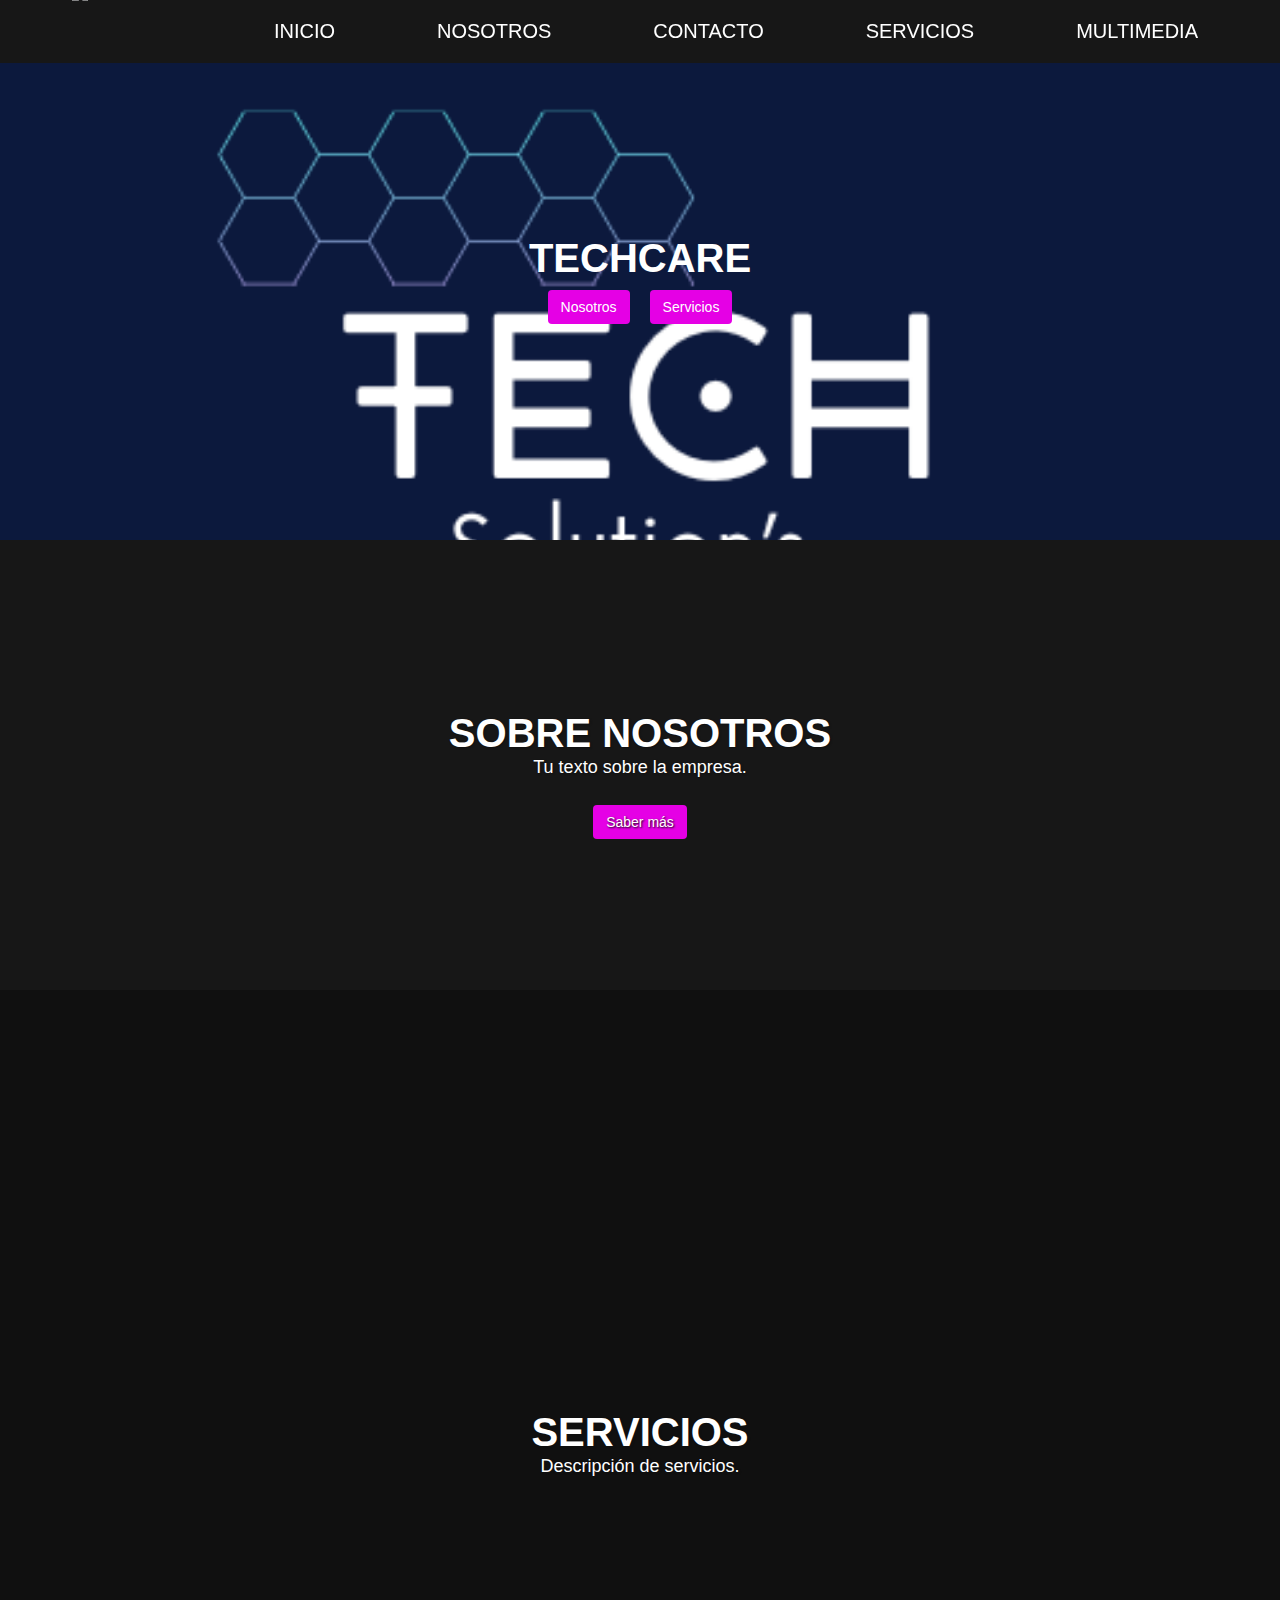
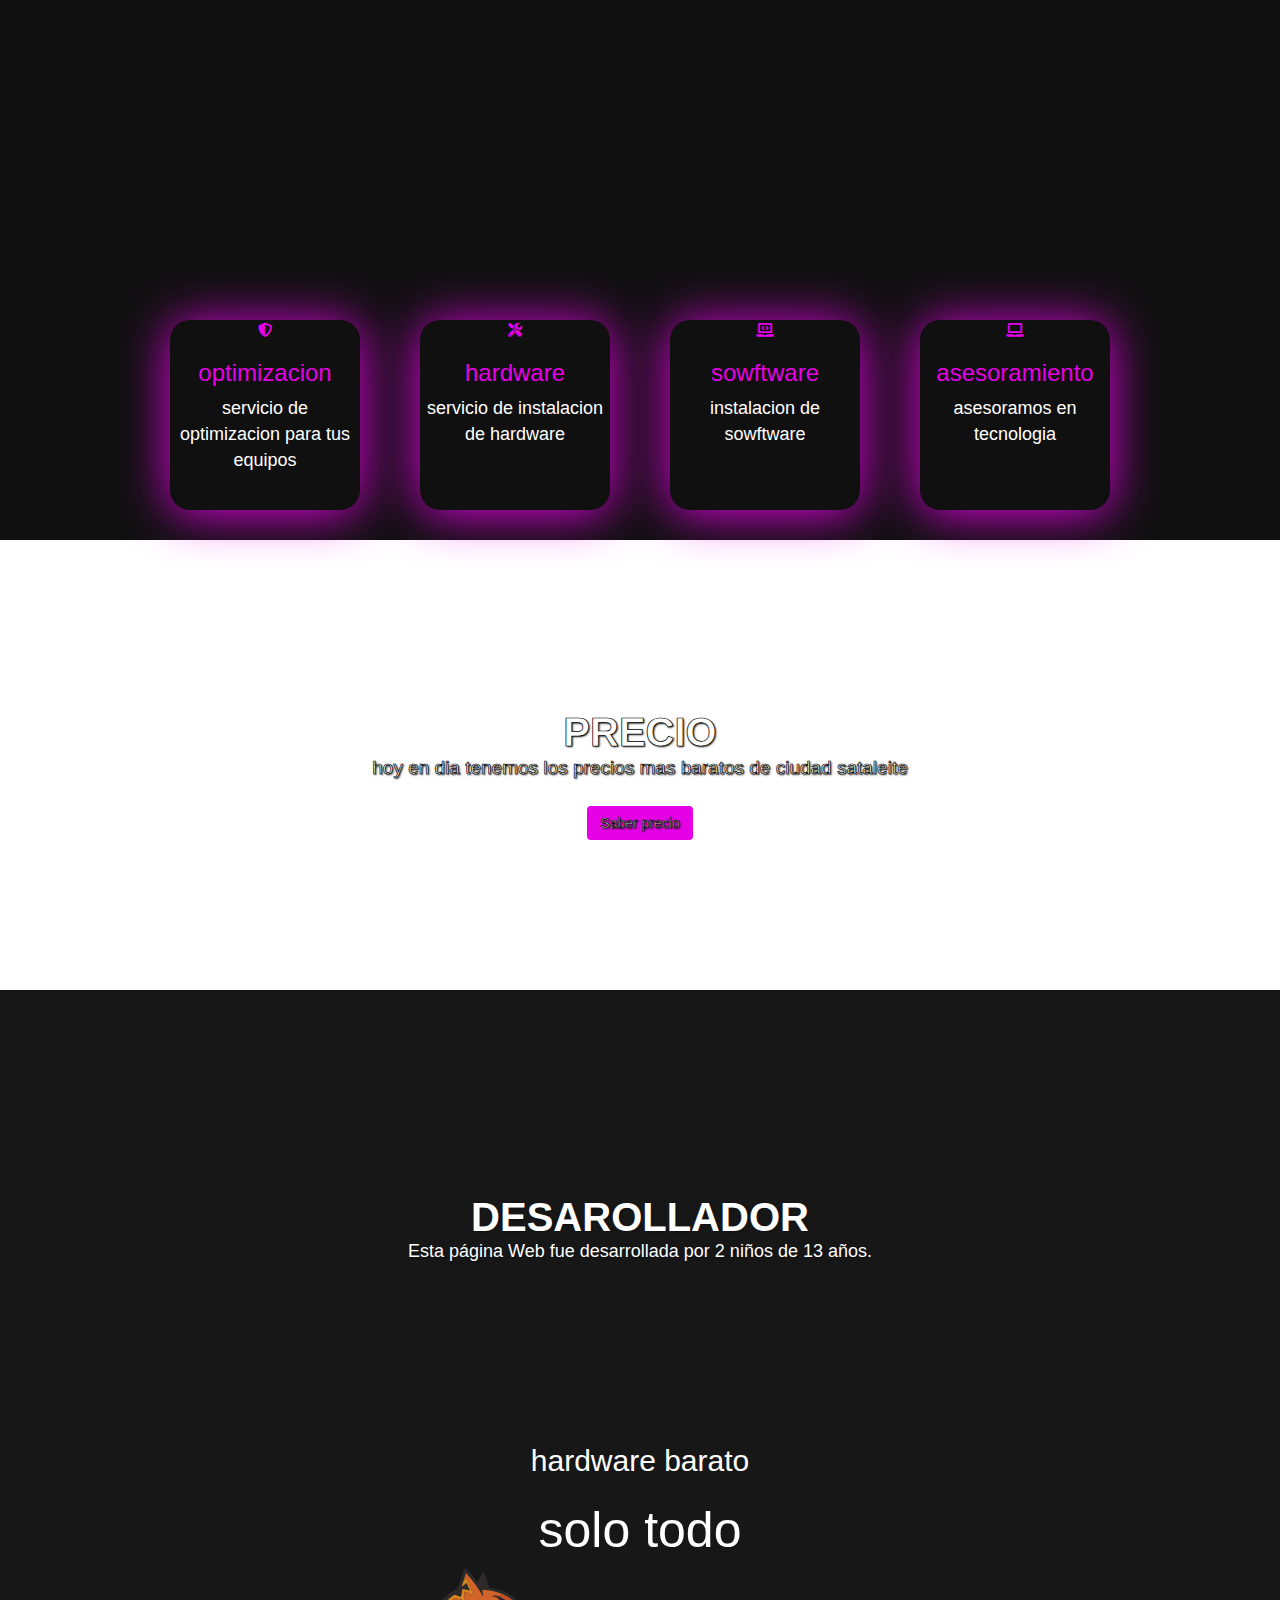
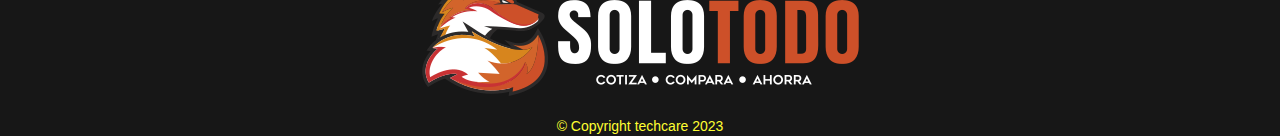
==== commit 5844c460: "responcive web" ====
--- a/index.html
+++ b/index.html
@@ -31,12 +31,12 @@
         <div class="menu-toggle">
             <i class="fas fa-bars"></i> <!-- Icono de hamburguesa -->
         </div>
-        </div>
+    </div>
    
 
     <header class="header">
-        <h3 class="title">Título aquí</h3>
-        <p class="text">Tu texto va aquí.</p>
+        <h3 class="title">techcare </h3>
+        <p class="text"></p>
         <div class="btn-home">
             
             <a href="nosotros.html" class="btn">Nosotros</a>
--- a/style.css
+++ b/style.css
@@ -9,6 +9,7 @@
 body {
     text-align: center;
     font-family: sans-serif;
+    overflow-x: hidden;
 }
 
 .head {
@@ -53,6 +54,12 @@
     height: 60vh !important;
     background: url(img/header.jpg) no-repeat center;
     background-size: cover;
+    flex-direction: column;
+    background-attachment: fixed;
+    background-size: cover;
+    text-align: center;
+    
+    
 }
 .text {
     justify-content:baseline;
@@ -103,13 +110,13 @@
     flex-direction: column;
     justify-content: center;
     align-items: center;
-    text-shadow: 1px 1px 2px #1f1d1d;
+    text-shadow: 1px 1px 2px #101010;
     background: #101010;
 }
 
 .sau {
     padding: 30px;
-    background: #1f1d1d;
+    background: #101010;
 }
 
 .box-container {
@@ -122,7 +129,7 @@
 
 .box-container .box {
     height: 19rem;
-    width: 18rem;
+    width: 19rem;
     background: #101010;
     text-align: center;
     border-radius: 2rem;
@@ -271,4 +278,5 @@
         background: #171717;
         flex-direction: column; /* Mostrar elementos del menú en columna */
     }
+    
 }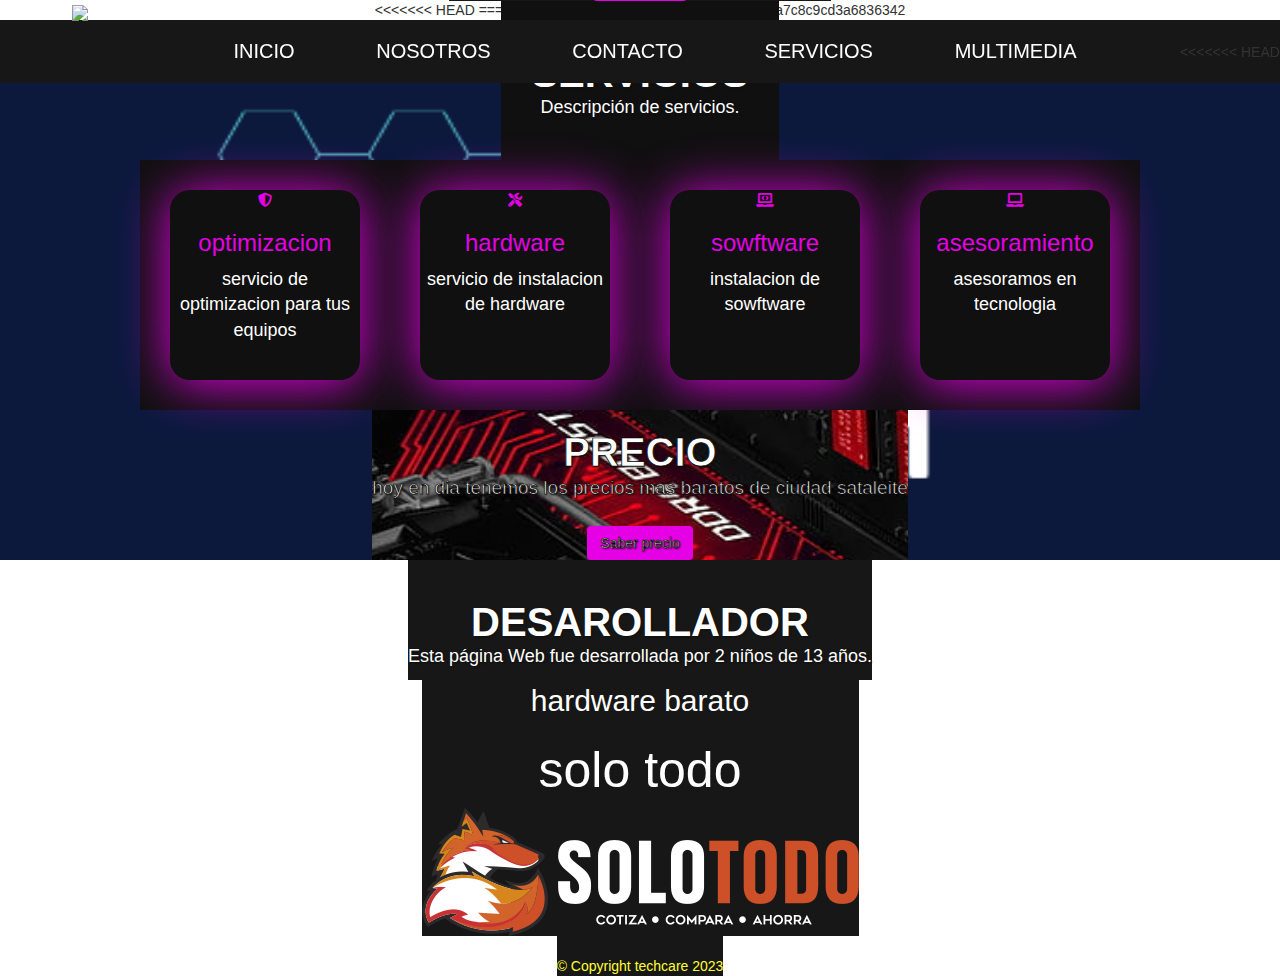
==== commit 41ef271d: "Merge branch 'main' of https://github.com/makkinah/techcare" ====
--- a/index.html
+++ b/index.html
@@ -7,7 +7,11 @@
     <meta name="viewport" content="width=device-width, initial-scale=1.0">
     <link rel="stylesheet" href="https://cdnjs.cloudflare.com/ajax/libs/font-awesome/5.15.1/css/all.min.css">
     <link rel="stylesheet" href="style.css">
+<<<<<<< HEAD
+    <link rel="stylesheet" href="style_contacto.css">
+=======
     
+>>>>>>> 43a77aeceaf30eb8292a367a7c8c9cd3a6836342
     <link rel="stylesheet" href="precios.css">
     <link rel="stylesheet" href="index_nosotros.html">
     <link rel="stylesheet" href="contacto.css">
@@ -31,12 +35,21 @@
         <div class="menu-toggle">
             <i class="fas fa-bars"></i> <!-- Icono de hamburguesa -->
         </div>
+<<<<<<< HEAD
     </div>
    
 
     <header class="header">
         <h3 class="title">techcare </h3>
         <p class="text"></p>
+=======
+        </div>
+   
+
+    <header class="header">
+        <h3 class="title">Título aquí</h3>
+        <p class="text">Tu texto va aquí.</p>
+>>>>>>> 43a77aeceaf30eb8292a367a7c8c9cd3a6836342
         <div class="btn-home">
             
             <a href="nosotros.html" class="btn">Nosotros</a>
--- a/style_contacto.css
+++ b/style_contacto.css
@@ -0,0 +1,311 @@
+* {
+    margin: 0;
+    padding: 0;
+    border: 0;
+    font-size: 100%;
+    vertical-align: baseline;
+}
+
+body {
+    text-align: center;
+    font-family: sans-serif;
+    overflow-x: hidden;
+}
+
+.head {
+    display: flex;
+    align-items: center;
+    justify-content: space-between;
+    height: 63px;
+    background: #171717;
+    position: fixed;
+    width: 100%;
+    z-index: 100;
+}
+
+.logo {
+    margin-left: 30px;
+    width: 100px;
+    height: 100px;
+}
+
+.navbar {
+    display: flex;
+    margin-right: 10px;
+}
+
+.navbar a {
+    display: block;
+    padding: 20px;
+    color: #fff;
+    text-decoration: none;
+    text-transform: uppercase;
+    font-size: 20px;
+}
+
+.navbar a:hover {
+    background: #3f3f3f;
+}
+
+.header {
+    display: flex;
+    justify-content: center;
+    align-items: center;
+    height: 60vh !important;
+    background: url(img/header.jpg) no-repeat center;
+    background-size: cover;
+    flex-direction: column;
+    background-attachment: fixed;
+    background-size: cover;
+    text-align: center;
+    
+    
+}
+.text {
+    justify-content:baseline;
+}
+
+.title {
+    margin-bottom: 40px;
+    font-size: 60px;
+    font-weight: 600;
+    text-transform: uppercase;
+    color: #fff;
+}
+
+p {
+    margin-bottom: 40px;
+    font-size: 18px;
+    color: #fff;
+    padding: 1 100px;
+    
+}
+
+.btn {
+    display: inline-block;
+    margin-top: 15px;
+    padding: 10px 40px;
+    border: 2px solid #E500E5;
+    color: #fff;
+    text-decoration: none;
+    background: #E500E5;
+}
+
+.btn:hover {
+    background: none;
+}
+
+.btn-home {
+    display: flex;
+
+}
+
+.btn-home a {
+    margin: 0 10px;
+}
+
+.content {
+    height: 50vh;
+    display: flex;
+    flex-direction: column;
+    justify-content: center;
+    align-items: center;
+    text-shadow: 1px 1px 2px #101010;
+    background: #101010;
+}
+
+.sau {
+    padding: 30px;
+    background: #101010;
+}
+
+.box-container {
+    display: flex;
+    justify-content: center;
+    flex-wrap: wrap;
+    text-align: left;
+    background: #101010;
+}
+
+.box-container .box {
+    height: 19rem;
+    width: 19rem;
+    background: #101010;
+    text-align: center;
+    border-radius: 2rem;
+    box-shadow: 0 .3rem 5rem #E500E5;
+    margin: 3rem;
+}
+
+.title-box {
+    color: #E500E5; 
+}
+
+.about {
+    background: #171717;
+}
+
+
+.price {
+    background: url(img/costos.jpg) no-repeat center;
+    background-attachment: fixed;
+    background-size: cover;
+    text-align: center;
+}
+
+
+.price2 {
+    background: url(img/apartamento-qualquer-banner-banner.gif) no-repeat center;
+    background-attachment: fixed;
+    background-size: cover;
+    text-align: center;
+}
+
+.price3 {
+    background: url(img/whatsapp-wallpaper-thumbnail.jpg) no-repeat center;
+    background-attachment: fixed;
+    background-size: cover;
+    text-align: center;
+}
+
+.price4 {
+    background: url(img/gmail_wallepaper.jpg) no-repeat center;
+    background-attachment: fixed;
+    background-size: cover;
+    text-align: center;
+}
+
+
+.contain_price{
+    -webkit-text-stroke: 0.07rem black;
+    color: #ffffff; 
+}
+
+.contain_price{
+    -webkit-text-stroke: 0.07rem black;
+    color: #ffffff; 
+}
+
+.contact {
+    padding-top: 20px;
+    background: #171717;
+    padding-bottom: 0;
+}
+
+.footer{
+    color:#FEFF32;
+    padding-top: 20px;
+    background: #171717;
+    padding-bottom: 0;
+}
+.footer_copyright {
+    color: #3527f7;
+    font-size: 1.9rem; /* o cualquier otro tamaño deseado */
+    text-align: center;
+    opacity: .9;
+
+}
+.partners{
+    background-color: #171717;
+}
+.solo_todo {
+    background: #171717;
+}
+.st_text {
+    background: #171717;
+}
+.solo_todo_text_title {
+    color: #ffffff;
+    font-size: 5rem;
+    
+}
+.solo_todo_text_1 {
+    font-size: 3rem;
+    
+}
+
+.menu-toggle {
+    display: none; /* Inicialmente oculto en pantallas grandes */
+    cursor: pointer;
+    padding: 15px;
+    color: #fff;
+}
+
+/* Mostrar el menú desplegable al hacer click en el icono */
+.menu-open {
+    display: block;
+}
+
+.navbar {
+    display: none;
+    position: absolute;
+    top: 60px;
+    left: 0;
+    width: 100%;
+    background: #171717;
+    flex-direction: column;
+    padding: 20px; /* Añade un relleno al menú */
+}
+
+.menu-open .navbar {
+    display: flex;
+    /* Resto de estilos */
+}
+@media (min-width: 768px) {
+
+    .title {
+        margin-bottom: 0;
+        font-size: 40px;
+    }
+
+    .sau {
+        height: 100vh;
+    }
+
+    .navbar {
+        display: contents;
+    }
+   
+    
+}
+.menu-toggle {
+    display: none; /* Inicialmente oculto en pantallas grandes */
+    cursor: pointer;
+    padding: 15px;
+    color: #fff;
+}
+
+/* Mostrar el menú desplegable al hacer click en el icono */
+.menu-open {
+    display: block;
+}
+@media (max-width: 768px) {
+
+    /* Resto de estilos existentes para pantallas pequeñas */
+
+    .navbar {
+        display: none; /* Ocultar la barra de navegación en pantallas pequeñas */
+    }
+
+    .menu-toggle {
+        display: block;
+        cursor: pointer;
+        padding: 15px;
+        color: #fff;
+    }
+    
+    .navbar {
+        display: none; /* Inicialmente oculto en pantallas pequeñas */
+    }
+    
+    .menu-open .navbar {
+        display: block;
+        position: absolute;
+        top: 60px;
+        left: 0;
+        width: 100%;
+        background: #171717;
+        flex-direction: column; /* Mostrar elementos del menú en columna */
+    }
+    
+}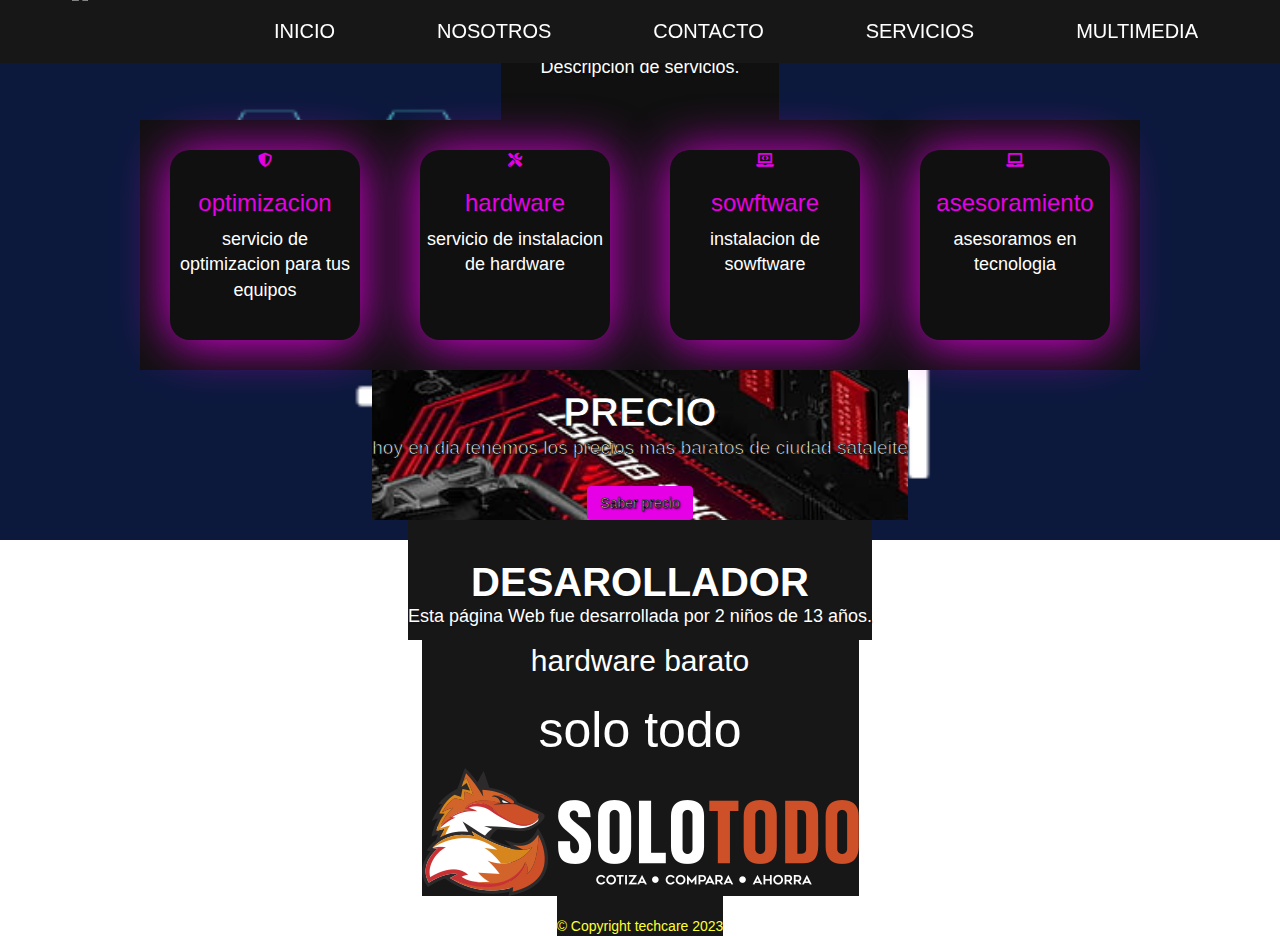
==== commit 5ca35193: "standalone" ====
--- a/index.html
+++ b/index.html
@@ -7,11 +7,11 @@
     <meta name="viewport" content="width=device-width, initial-scale=1.0">
     <link rel="stylesheet" href="https://cdnjs.cloudflare.com/ajax/libs/font-awesome/5.15.1/css/all.min.css">
     <link rel="stylesheet" href="style.css">
-<<<<<<< HEAD
+
     <link rel="stylesheet" href="style_contacto.css">
-=======
+
     
->>>>>>> 43a77aeceaf30eb8292a367a7c8c9cd3a6836342
+
     <link rel="stylesheet" href="precios.css">
     <link rel="stylesheet" href="index_nosotros.html">
     <link rel="stylesheet" href="contacto.css">
@@ -35,21 +35,21 @@
         <div class="menu-toggle">
             <i class="fas fa-bars"></i> <!-- Icono de hamburguesa -->
         </div>
-<<<<<<< HEAD
+
     </div>
    
 
     <header class="header">
         <h3 class="title">techcare </h3>
         <p class="text"></p>
-=======
+
         </div>
    
 
     <header class="header">
         <h3 class="title">Título aquí</h3>
         <p class="text">Tu texto va aquí.</p>
->>>>>>> 43a77aeceaf30eb8292a367a7c8c9cd3a6836342
+
         <div class="btn-home">
             
             <a href="nosotros.html" class="btn">Nosotros</a>
@@ -151,4 +151,4 @@
         </div>
         </footer>
 </body>
-</html>+</html>
